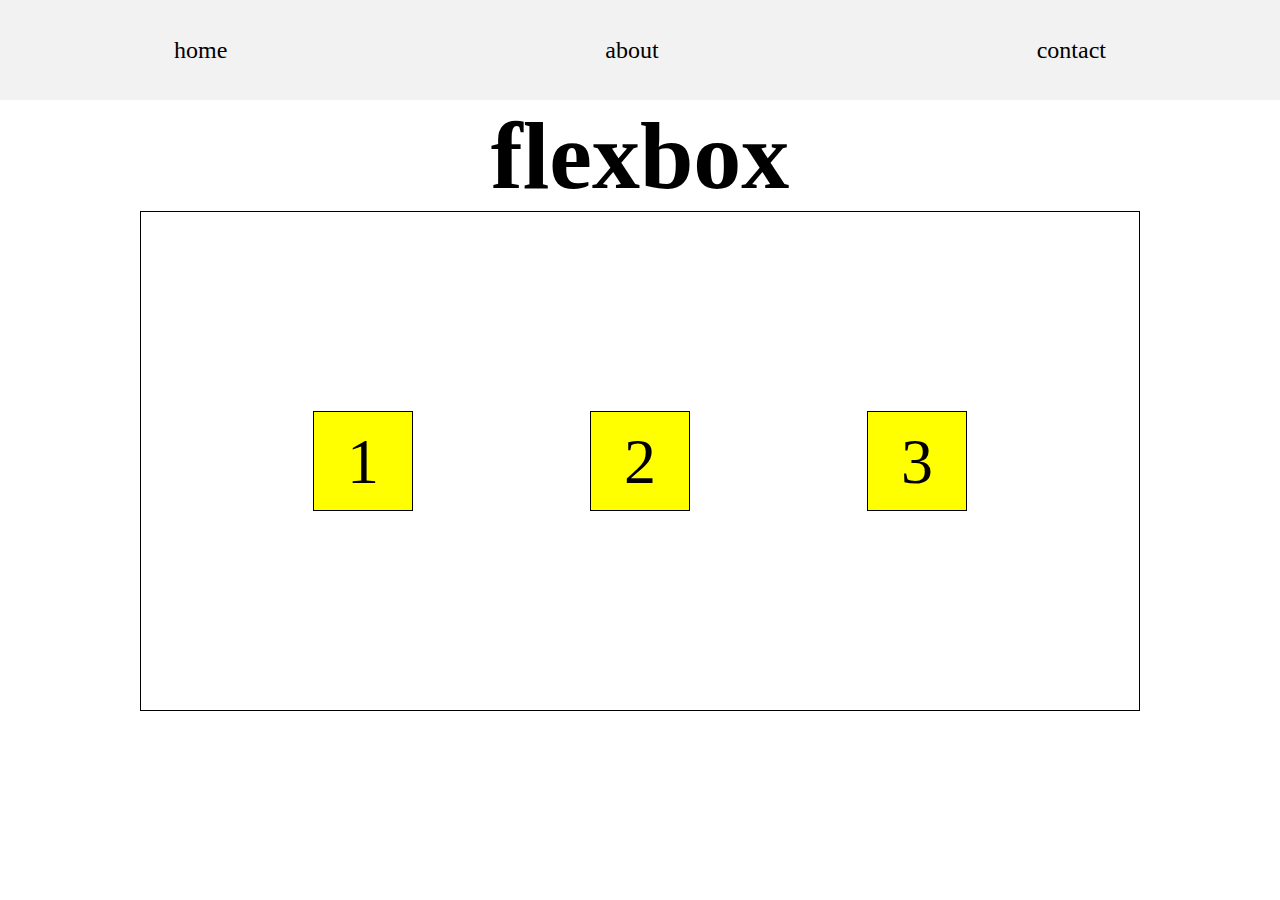
==== project12/index.html @ ac70f22d "initial commit" ====
<!DOCTYPE html>
<html lang="en">
    <head>
        <meta charset="UTF-8" />
        <meta http-equiv="X-UA-Compatible" content="IE=edge" />
        <meta name="viewport" content="width=device-width, initial-scale=1.0" />
        <title>project 12</title>
        <link rel="stylesheet" href="./styles.css" />
        <script src="./scripts.js" defer></script>
    </head>
    <body>
      
        <header>
          <a href="">home</a>
          <a href="">about</a>
          <a href="">contact</a>
        </header>

        <h1>flexbox</h1>
        <main>
            <section class="flexbox">
                <div class="box">1</div>
                <div class="box">2</div>
                <div class="box">3</div>
                <!-- <div class="box">4</div>
                <div class="box">5</div> -->
            </section>
        </main>
        <!-- <script src="./scripts.js"></script> -->
    </body>
</html>
---- project12/styles.css ----
* {
  box-sizing: border-box;
  margin: 0;
}

html, body {
  height: 100%;
}

h1 {
  text-align: center;
  font-size: 6em;
}

.flexbox {
  max-width: 1000px;
  margin: 0 auto;
  height: 500px;
  border: 1px solid #000;
}

.box {
  width: 100px;
  height: 100px;
  border: 1px solid #000;
  background-color: #ff0;
  text-align: center;
  line-height: 100px;
  font-size: 4em;
  /* display: flex;
  justify-content: center;
  align-items: center; */
}

.flexbox {
  display: flex;
  /* flex-direction: row; */
  gap: 5px;
  align-items: center;
  justify-content: space-evenly;
}

header {
  padding: 10px;
  height: 100px;
  background-color: #f2f2f2;
  display: flex;
  /* justify-content: center; */
  justify-content: space-around;
  gap: 50px; 
  align-items: center;
}

a {
  text-decoration: none;
  color: #000;
  font-size: 1.5em;
  /* margin: 20px; */
}
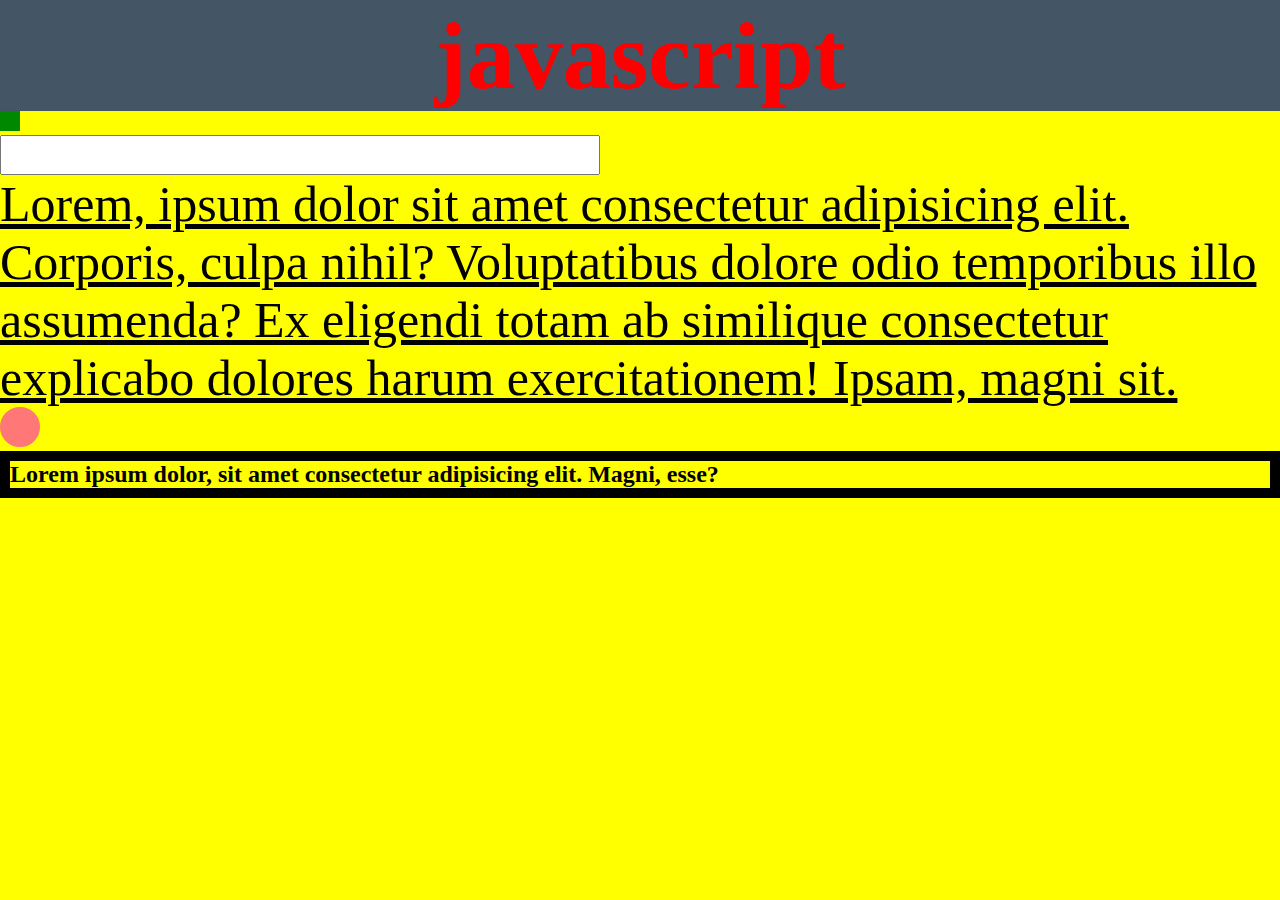
==== commit bb7b1c8c: "javascript added" ====
--- a/project12/index.html
+++ b/project12/index.html
@@ -9,22 +9,18 @@
         <script src="./scripts.js" defer></script>
     </head>
     <body>
-      
-        <header>
-          <a href="">home</a>
-          <a href="">about</a>
-          <a href="">contact</a>
-        </header>
+        <h1>javascript</h1>
+        <img data-image src="https://picsum.photos/id/1041/300" alt="">
+        <main>
 
-        <h1>flexbox</h1>
-        <main>
-            <section class="flexbox">
-                <div class="box">1</div>
-                <div class="box">2</div>
-                <div class="box">3</div>
-                <!-- <div class="box">4</div>
-                <div class="box">5</div> -->
-            </section>
+          <input type="text">
+
+          <p class="text">Lorem, ipsum dolor sit amet consectetur adipisicing elit. Corporis, culpa nihil? Voluptatibus dolore odio temporibus illo assumenda? Ex eligendi totam ab similique consectetur explicabo dolores harum exercitationem! Ipsam, magni sit.</p>
+
+          <img id="image" src="https://picsum.photos/id/1040/400" alt="">
+
+          <img src="https://picsum.photos/id/1040/400" alt="">
+          <h2 id="heading" data-heading>Lorem ipsum dolor, sit amet consectetur adipisicing elit. Magni, esse?</h2>
         </main>
         <!-- <script src="./scripts.js"></script> -->
     </body>
--- a/project12/styles.css
+++ b/project12/styles.css
@@ -1,59 +1,29 @@
 * {
-  box-sizing: border-box;
-  margin: 0;
+    box-sizing: border-box;
+    margin: 0;
 }
 
-html, body {
-  height: 100%;
+html,
+body {
+    height: 100%;
 }
 
 h1 {
-  text-align: center;
-  font-size: 6em;
+    text-align: center;
+    font-size: 6em;
+    background-color: #456;
 }
 
-.flexbox {
-  max-width: 1000px;
-  margin: 0 auto;
-  height: 500px;
-  border: 1px solid #000;
+input[type="text"] {
+  height: 40px;
+  width: 600px
 }
 
-.box {
-  width: 100px;
-  height: 100px;
-  border: 1px solid #000;
-  background-color: #ff0;
-  text-align: center;
-  line-height: 100px;
-  font-size: 4em;
-  /* display: flex;
-  justify-content: center;
-  align-items: center; */
+input[type="radio"] {
+ display: block;
 }
 
-.flexbox {
-  display: flex;
-  /* flex-direction: row; */
-  gap: 5px;
-  align-items: center;
-  justify-content: space-evenly;
-}
-
-header {
-  padding: 10px;
-  height: 100px;
-  background-color: #f2f2f2;
-  display: flex;
-  /* justify-content: center; */
-  justify-content: space-around;
-  gap: 50px; 
-  align-items: center;
-}
-
-a {
-  text-decoration: none;
-  color: #000;
+/* [class="text"] {
   font-size: 1.5em;
-  /* margin: 20px; */
-}+  font-weight: bold;
+} */